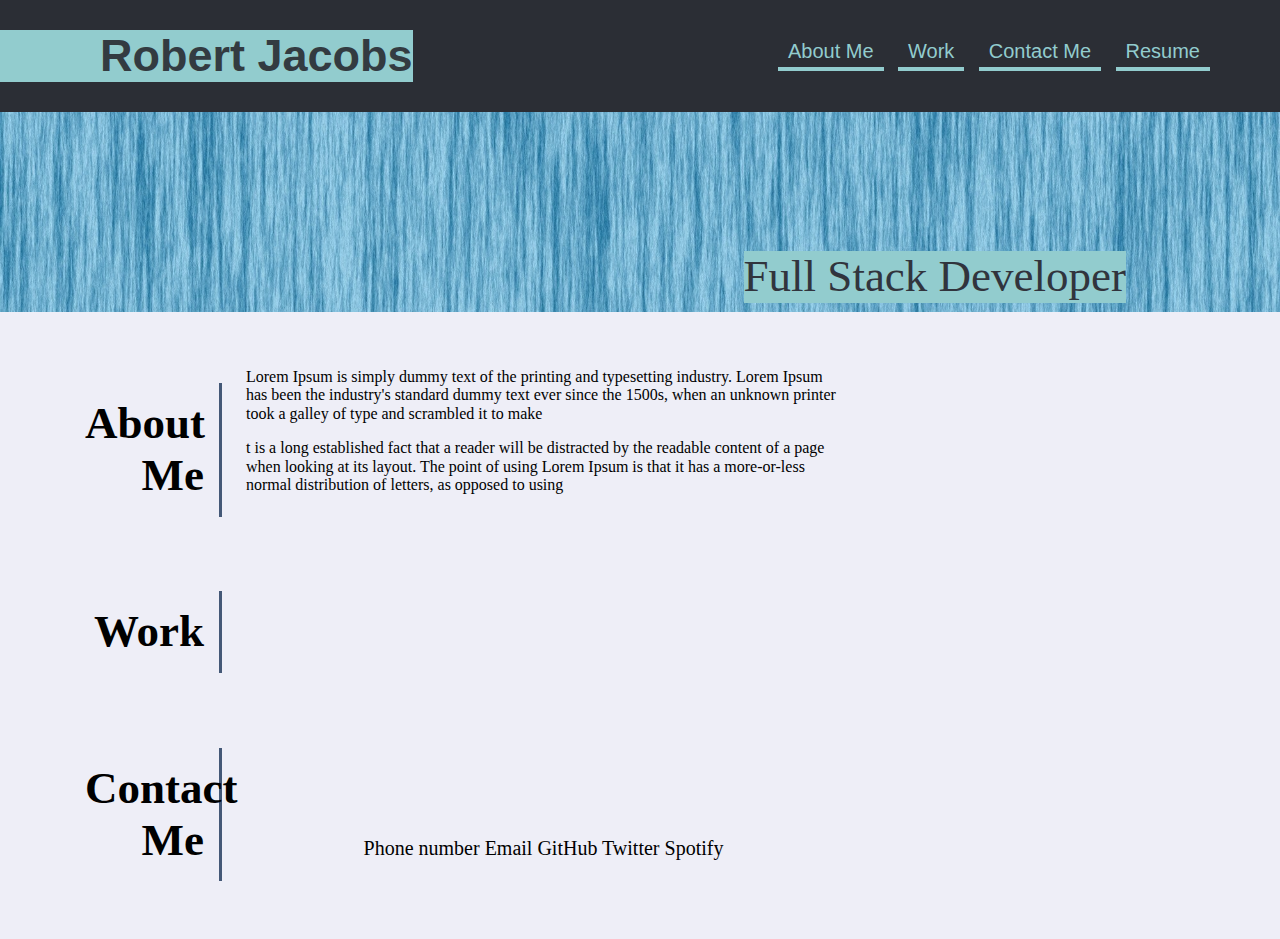
==== index.html @ ce70b85a "modified files" ====
<!DOCTYPE html> 

<html lang="en-US"> 
  <head>  
      <meta charset="UTF-8">   
      <meta name="viewport" content="width=device-width, initial-scale=1.0"> 
        <link rel="stylesheet" href="./assets/CSS/reset.css">
        <link rel="stylesheet" href="./assets/CSS/style.css">
      <title>Rob's Portfolio</title>
</head>
<body>

  <header>
    <h1>Robert Jacobs</h1>
        <nav>
            <ul>
                <li>
                    <a href="#About-Me">About Me</a>
                </li>
                <li>
                    <a href="#Work">Work</a>
                </li>
                <li>
                    <a href="#Contact-Me">Contact Me</a>
                </li>
                <li>
                    <a href="#">Resume</a>
                </li>
            </ul>
        </nav>
    </header>    
    
    <div class="hero">
        <aside id="subtitle">Full Stack Developer</aside>
    </div>
    
    <main>
        <section>
            <h2 class="border" id="About-Me">About Me</h2>
            <div class="text">
                <p>Lorem Ipsum is simply dummy text of the printing and typesetting industry. Lorem Ipsum has been the industry's standard dummy text ever since the 1500s, when an unknown printer took a galley of type and scrambled it to make   
                </p>
                <p>t is a long established fact that a reader will be distracted by the readable content of a page when looking at its layout. The point of using Lorem Ipsum is that it has a more-or-less normal distribution of letters, as opposed to using 
                </p>

            </div>
        </section>

        <section>
            <h2 class="border" id="Work">Work</h2>
                <div class="box">

                </div>
        </section>

        <section>
            <h2 class= "border" id="Contact-Me">Contact Me</h2>
                <div class="contact">
                        <a>Phone number</a>
                        <a>Email</a>
                        <a>GitHub</a>
                        <a>Twitter</a>
                        <a>Spotify</a>
                </div>  
        </section>
    </main>
  
</body>
</html>
---- assets/CSS/style.css ----
:root {
    --blue: #92CCCE; 
    --sky: #445877;
}

header {
    font-family: 'Trebuchet MS', 'Lucida Sans Unicode', 'Lucida Grande', 'Lucida Sans', Arial, sans-serif;
    background-color: #2B2E35;
    color: #333B41;
}

header h1 {
    display: inline-block;
    font-size: 45px;
    background-color: var(--blue);
    padding-left: 100px;
    justify-content: space-between;
}

nav a {
    padding: 5px 10px;
    color: var(--blue);
    margin-right: 10px;
    font-size: 20px;
    text-decoration: none;
    border-bottom: 4px solid var(--blue)
  }

header nav {
    padding-top: 15px;
    padding-right: 40px;
    margin-right: 20px;
    float: right;
}

header nav ul {
    list-style-type: none;
}

header nav ul li {
    display: inline-block;
    font-size: 30px;
}

.hero {     
    height: 200px;     
    width: 100%;         
    background-image: url("../Images/pexels-pixabay-268415.jpg");     background-size: cover;     
    background-position: center; 
}

#subtitle {
    display: inline-block;
    margin-right: 154px;
    margin-top: 139px;
    font-size: 45px;
    background-color: var(--blue);
    color: #31343D;
    float: right;
}

main {
    background-color: #EEEEF7;
    padding: 20px;
    color: (var)--sky;
}

main section {
    padding-left: 50px;
}

h2 {
    display: inline-block;
    font-size: 45px;
    padding: 15px;
    text-align: right;
    width: 10%;
}

.border {
    border-right: 3px solid var(--sky);
}

.text {
    display: inline-block;
    width: 50%;
    padding: 20px;
}

.contact {
    display: inline-block;
    font-size: 20px;
    padding: 20px;
    width: 50%;
    text-align: center;
}
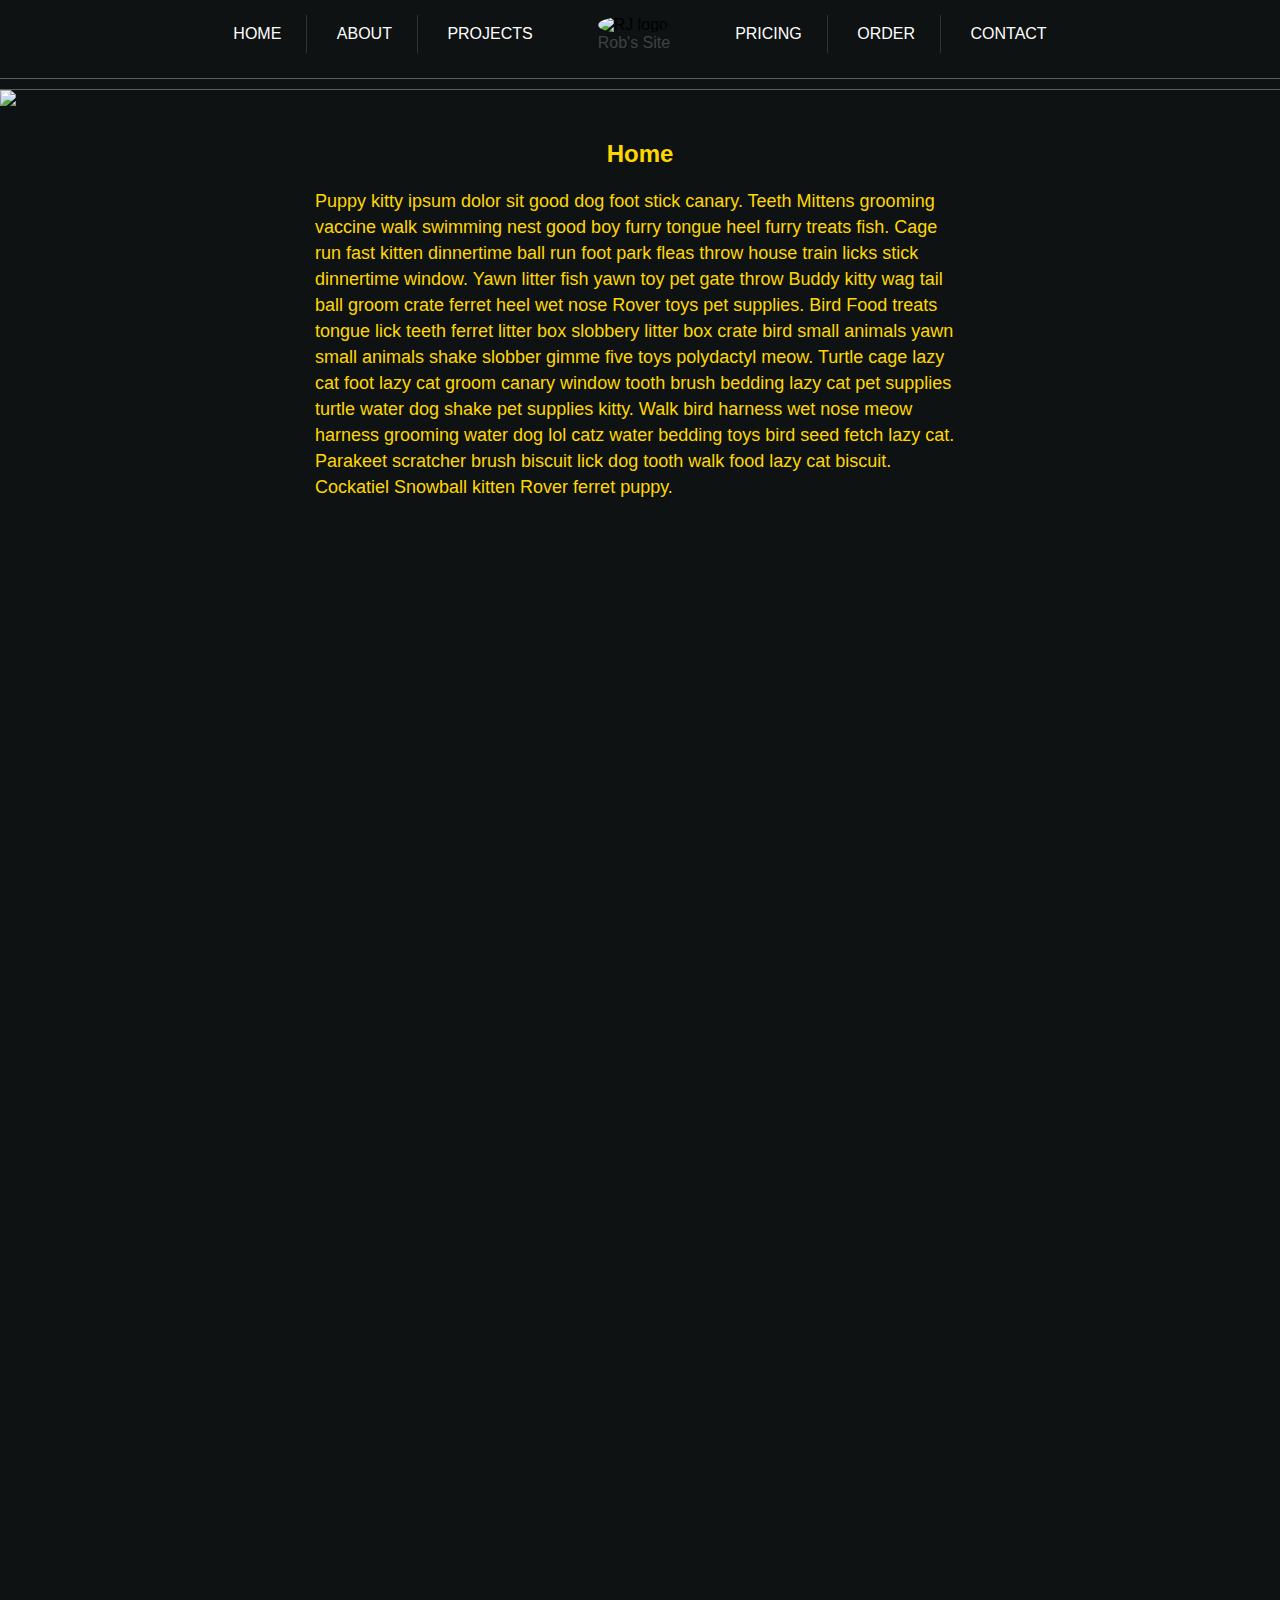
==== commit ddd887cd: "updated portfolio" ====
--- a/index.html
+++ b/index.html
@@ -1,69 +1,100 @@
-<!DOCTYPE html> 
+<!DOCTYPE html>
+<html>
+  <head>
+    <meta charset="utf-8" />
+    <meta name="viewport" content="width=device-width" />
+    <title>Rob's Porfolio</title>
+    <link rel="stylesheet" href="./assets/CSS/style.css" />
+    <script src="./assets/JS/scrollintoview.js"></script>
+    <script src="./assets/JS/script.js" defer></script>
+  </head>
+  <body>
+    <header>
+      <nav>
+        <a href="#home">Home</a>
+        <a href="#about">About</a>
+        <a href="#projects">Projects</a>
+      </nav>
+      <figure>
+        <img src="https://placedog.net/100/100" alt="RJ logo" />
+        <figcaption>Rob's Site</figcaption>
+      </figure>
+      <nav>
+        <a href="#pricing">Pricing</a>
+        <a href="#order">Order</a>
+        <a href="#contact">Contact</a>
+      </nav>
+    </header>
+    <main>
+      <img src="./Portfolio/assets/Images/code-wallpaper-16.jpg" />
+      <section id="home">
+        <h2>Home</h2>
+        <p>
+          Puppy kitty ipsum dolor sit good dog foot stick canary. Teeth Mittens
+          grooming vaccine walk swimming nest good boy furry tongue heel furry
+          treats fish. Cage run fast kitten dinnertime ball run foot park fleas
+          throw house train licks stick dinnertime window. Yawn litter fish yawn
+          toy pet gate throw Buddy kitty wag tail ball groom crate ferret heel
+          wet nose Rover toys pet supplies. Bird Food treats tongue lick teeth
+          ferret litter box slobbery litter box crate bird small animals yawn
+          small animals shake slobber gimme five toys polydactyl meow. Turtle
+          cage lazy cat foot lazy cat groom canary window tooth brush bedding
+          lazy cat pet supplies turtle water dog shake pet supplies kitty. Walk
+          bird harness wet nose meow harness grooming water dog lol catz water
+          bedding toys bird seed fetch lazy cat. Parakeet scratcher brush
+          biscuit lick dog tooth walk food lazy cat biscuit. Cockatiel Snowball
+          kitten Rover ferret puppy.
+        </p>
+      </section>
 
-<html lang="en-US"> 
-  <head>  
-      <meta charset="UTF-8">   
-      <meta name="viewport" content="width=device-width, initial-scale=1.0"> 
-        <link rel="stylesheet" href="./assets/CSS/reset.css">
-        <link rel="stylesheet" href="./assets/CSS/style.css">
-      <title>Rob's Portfolio</title>
-</head>
-<body>
+      <section id="about">
+        <h2>About</h2>
+        <p>
+          Puppy kitty ipsum dolor sit good dog foot stick canary. Teeth Mittens
+          grooming vaccine walk swimming nest good boy furry tongue heel furry
+          treats fish. Cage run fast kitten dinnertime ball run foot park fleas
+          throw house train licks stick dinnertime window. Yawn litter fish yawn
+          toy pet gate throw Buddy kitty wag tail ball groom crate ferret heel
+          wet nose Rover toys pet supplies. Bird Food treats tongue lick teeth
+          ferret litter box slobbery litter box crate bird small animals yawn
+          small animals shake slobber gimme five toys polydactyl meow. Turtle
+          cage lazy cat foot lazy cat groom canary window tooth brush bedding
+          lazy cat pet supplies turtle water dog shake pet supplies kitty. Walk
+          bird harness wet nose meow harness grooming water dog lol catz water
+          bedding toys bird seed fetch lazy cat. Parakeet scratcher brush
+          biscuit lick dog tooth walk food lazy cat biscuit. Cockatiel Snowball
+          kitten Rover ferret puppy.
+        </p>
+      </section>
 
-  <header>
-    <h1>Robert Jacobs</h1>
-        <nav>
-            <ul>
-                <li>
-                    <a href="#About-Me">About Me</a>
-                </li>
-                <li>
-                    <a href="#Work">Work</a>
-                </li>
-                <li>
-                    <a href="#Contact-Me">Contact Me</a>
-                </li>
-                <li>
-                    <a href="#">Resume</a>
-                </li>
-            </ul>
-        </nav>
-    </header>    
-    
-    <div class="hero">
-        <aside id="subtitle">Full Stack Developer</aside>
-    </div>
-    
-    <main>
-        <section>
-            <h2 class="border" id="About-Me">About Me</h2>
-            <div class="text">
-                <p>Lorem Ipsum is simply dummy text of the printing and typesetting industry. Lorem Ipsum has been the industry's standard dummy text ever since the 1500s, when an unknown printer took a galley of type and scrambled it to make   
-                </p>
-                <p>t is a long established fact that a reader will be distracted by the readable content of a page when looking at its layout. The point of using Lorem Ipsum is that it has a more-or-less normal distribution of letters, as opposed to using 
-                </p>
+      <section id="projects">
+        <h2>Projects</h2>
+        <a href="https://nickverneck.github.io/Surfs-Up/">
+        <figure>
+          <img src="./assets/Images/surfsup.jpg" alt="Surfs Up Project" />
+          <figcaption>Surfs Up</figcaption>
+        </figure>
+      </a>
+      <a href="https://app-a-tizer.herokuapp.com/">
+        <figure>
+          <img src="./assets/Images/appatixer.jpg" alt="App-A-Tizer Project" />
+            <figcaption>App-A-Tizer</figcaption>
+          </figure>
+        </a>
+      </section>
 
-            </div>
-        </section>
+      <section id="pricing">
+        <h2>Pricing</h2>
+      </section>
 
-        <section>
-            <h2 class="border" id="Work">Work</h2>
-                <div class="box">
+      <section id="order">
+        <h2>Order</h2>
+      </section>
 
-                </div>
-        </section>
-
-        <section>
-            <h2 class= "border" id="Contact-Me">Contact Me</h2>
-                <div class="contact">
-                        <a>Phone number</a>
-                        <a>Email</a>
-                        <a>GitHub</a>
-                        <a>Twitter</a>
-                        <a>Spotify</a>
-                </div>  
-        </section>
+      <section id="contact">
+        <h2>Contact</h2>
+      </section>
     </main>
-  
-</body>
+    <footer>goodbye</footer>
+  </body>
 </html>
--- a/assets/CSS/style.css
+++ b/assets/CSS/style.css
@@ -1,96 +1,164 @@
-:root {
-    --blue: #92CCCE; 
-    --sky: #445877;
+body {
+  background-color: #0e1213;
+  margin: 0;
+  font-family: sans-serif;
 }
 
 header {
-    font-family: 'Trebuchet MS', 'Lucida Sans Unicode', 'Lucida Grande', 'Lucida Sans', Arial, sans-serif;
-    background-color: #2B2E35;
-    color: #333B41;
+  display: flex;
+  justify-content: center;
+  align-items: center;
+  padding-bottom: 10px;
+  border-bottom: 1px solid #5e5e54;
 }
 
-header h1 {
-    display: inline-block;
-    font-size: 45px;
-    background-color: var(--blue);
-    padding-left: 100px;
-    justify-content: space-between;
+header figure img {
+  border-radius: 50%;
 }
 
-nav a {
-    padding: 5px 10px;
-    color: var(--blue);
-    margin-right: 10px;
-    font-size: 20px;
-    text-decoration: none;
-    border-bottom: 4px solid var(--blue)
-  }
-
-header nav {
-    padding-top: 15px;
-    padding-right: 40px;
-    margin-right: 20px;
-    float: right;
+header figcaption {
+  color: #3e4243;
+  text-align: center;
 }
 
-header nav ul {
-    list-style-type: none;
+header nav a {
+  text-transform: uppercase;
+  color: white;
+  display: inline-block;
+  padding: 10px 25px;
+  text-decoration: none;
+  position: relative;
 }
 
-header nav ul li {
-    display: inline-block;
-    font-size: 30px;
+header nav a::before {
+    content: "";
+    position: absolute;
+    width: 0;
+    height: 2px;
+    bottom: 0;
+    left: 0;
+    background-color: gold;
+    visibility: hidden;
+    transition: all 0.3s ease-in-out;
 }
 
-.hero {     
-    height: 200px;     
-    width: 100%;         
-    background-image: url("../Images/pexels-pixabay-268415.jpg");     background-size: cover;     
-    background-position: center; 
+header nav a:hover:before {
+    visibility: visible;
+    width: 100%;
 }
 
-#subtitle {
-    display: inline-block;
-    margin-right: 154px;
-    margin-top: 139px;
-    font-size: 45px;
-    background-color: var(--blue);
-    color: #31343D;
-    float: right;
+header nav a:not(:last-of-type) {
+  border-right: 1px solid #333;
+}
+
+header nav a:hover {
+  color: gold;
+}
+
+header nav a::after {
+    width: 100%
 }
 
 main {
-    background-color: #EEEEF7;
-    padding: 20px;
-    color: (var)--sky;
+  margin-top: 10px;
+  border-top: 1px solid #5e5e54;
+  min-height: 100vh;
+}
+
+main > img {
+  width: 100%;
 }
 
 main section {
-    padding-left: 50px;
+  padding: 10px;
+  min-height: 100vh;
+  opacity: 0;
+  transition: 2s;
+  color: white;
 }
 
-h2 {
-    display: inline-block;
-    font-size: 45px;
-    padding: 15px;
-    text-align: right;
-    width: 10%;
+main section.active {
+  opacity: 1;
 }
 
-.border {
-    border-right: 3px solid var(--sky);
+#projects {
+  text-align: center;
 }
 
-.text {
-    display: inline-block;
-    width: 50%;
-    padding: 20px;
+#projects > a {
+  display: inline-block;
+  margin: 20px;
+  width: 350px;
+  height: 200px;
+  text-decoration: none;
+  color: white;
 }
 
-.contact {
-    display: inline-block;
-    font-size: 20px;
-    padding: 20px;
-    width: 50%;
-    text-align: center;
-}+#projects figure {
+  transition: all 0.2s ease-in-out;
+  width: 100%;
+  height: 100%;
+  margin: 0;
+  background-color: dimgray;
+  box-shadow: 0;
+}
+
+#projects figure:hover {
+  box-shadow: 10px 10px 10px white;
+}
+
+#projects figure img {
+  width: 100%;
+  height: 150px;
+  object-fit: contain;
+  object-position: center;
+  background-color: black;
+}
+
+#projects figcaption {
+  margin-top: 10px;
+}
+
+#home {
+  background-color: #0e1213;
+  color: gold;
+}
+
+#home h2{
+  text-align: center;
+}
+
+#home p {
+  margin: 10px auto;
+  max-width: 650px;
+  font-size: 18px;
+  line-height: 26px;
+}
+
+#about {
+  background-color: #333333;
+  color: white;
+}
+
+footer {
+  opacity: 0;
+  transition: 2s;
+  padding: 30px;
+  text-align: center;
+  color: gold;
+  background-color: #333333;
+}
+
+footer.active {
+  opacity: 1;
+}
+
+@media screen and (max-width: 880px) {
+  header nav a {
+    display: block;
+    border: 0 !important;
+  }
+  header nav:first-of-type {
+    text-align: right;
+  }
+}
